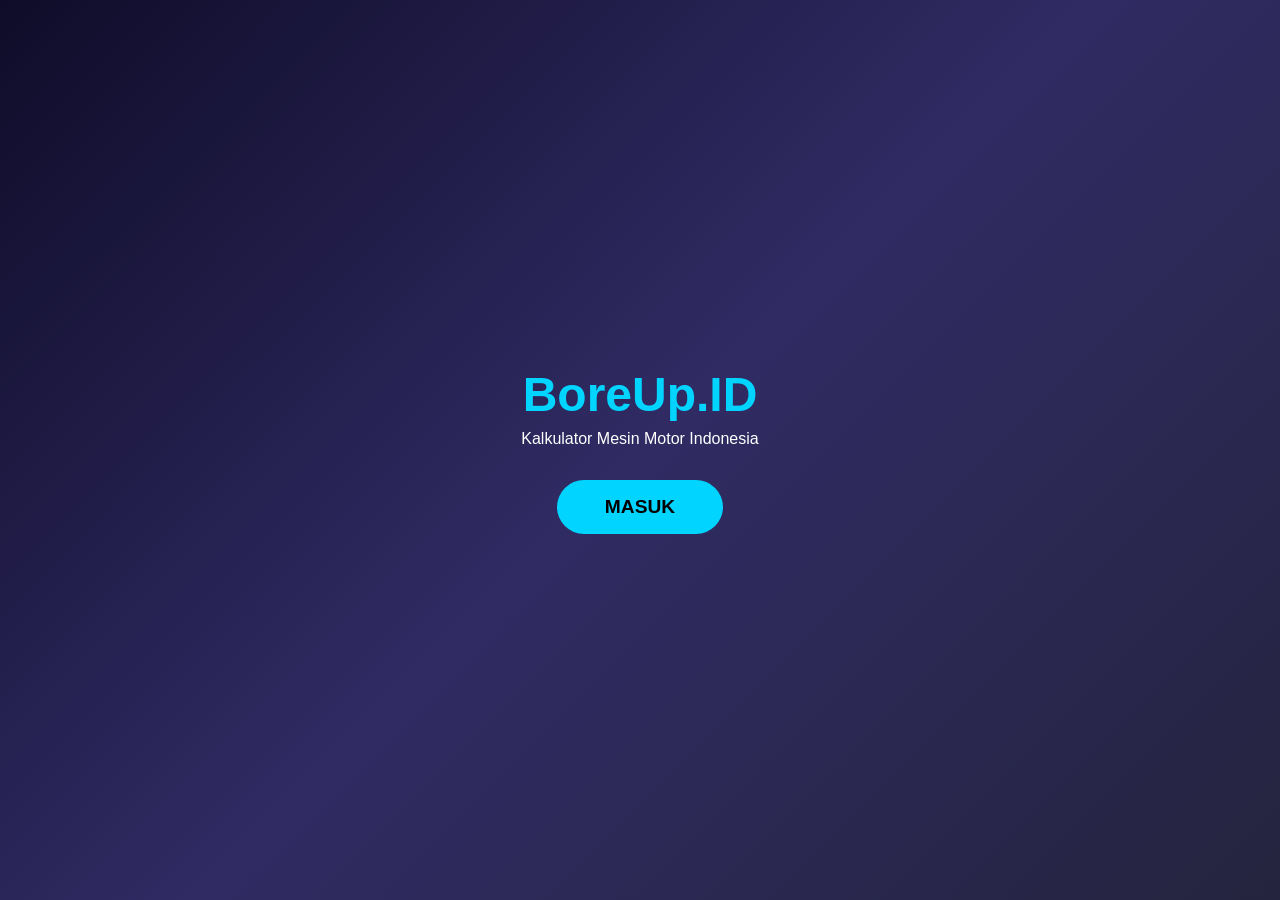
==== index.html @ eab399fa "Add files via upload" ====
<!DOCTYPE html>
<html lang="id">
<head>
  <meta charset="UTF-8" />
  <meta name="viewport" content="width=device-width, initial-scale=1.0"/>
  <title>BoreUp.ID</title>
  <link rel="stylesheet" href="style.css" />
</head>
<body class="login-page">
  <div class="login-container">
    <h1>BoreUp.ID</h1>
    <p>Kalkulator Mesin Motor Indonesia</p>
    <button onclick="masuk()" class="btn-masuk">MASUK</button>
  </div>

  <script>
    function masuk() {
      window.location.href = 'dashboard.html';
    }
  </script>
</body>
</html>
---- style.css ----
/* Reset */
* { margin:0; padding:0; box-sizing:border-box; }
body { font-family: 'Segoe UI', sans-serif; }

/* HALAMAN DEPAN */
.login-page {
  background: linear-gradient(135deg, #0f0c29, #302b63, #24243e);
  height: 100vh;
  display: flex;
  justify-content: center;
  align-items: center;
  color: white;
}
.login-container {
  text-align: center;
  padding: 2rem;
}
.login-container h1 {
  font-size: 3rem;
  margin-bottom: 0.5rem;
  color: #00d4ff;
}
.btn-masuk {
  margin-top: 2rem;
  padding: 1rem 3rem;
  font-size: 1.2rem;
  background: #00d4ff;
  color: #000;
  border: none;
  border-radius: 50px;
  cursor: pointer;
  font-weight: bold;
}
.btn-masuk:hover { background: #00b0d4; }

/* DASHBOARD */
.dashboard {
  background: #f4f4f4;
  min-height: 100vh;
}
header {
  background: #1e3c72;
  color: white;
  padding: 1rem;
  display: flex;
  justify-content: space-between;
  align-items: center;
}
header h1 { font-size: 1.5rem; }
.btn-keluar {
  background: #dc3545;
  color: white;
  border: none;
  padding: 0.5rem 1rem;
  border-radius: 8px;
  cursor: pointer;
}

.kalkulator-grid {
  display: grid;
  grid-template-columns: repeat(auto-fill, minmax(280px, 1fr));
  gap: 1.5rem;
  padding: 2rem;
}
.kalkulator-card {
  background: white;
  border-radius: 12px;
  padding: 1.5rem;
  box-shadow: 0 4px 12px rgba(0,0,0,0.1);
  text-align: center;
  cursor: pointer;
  transition: 0.3s;
}
.kalkulator-card:hover {
  transform: translateY(-5px);
  box-shadow: 0 8px 20px rgba(0,0,0,0.15);
}
.kalkulator-card h3 {
  margin-bottom: 0.5rem;
  color: #1e3c72;
}
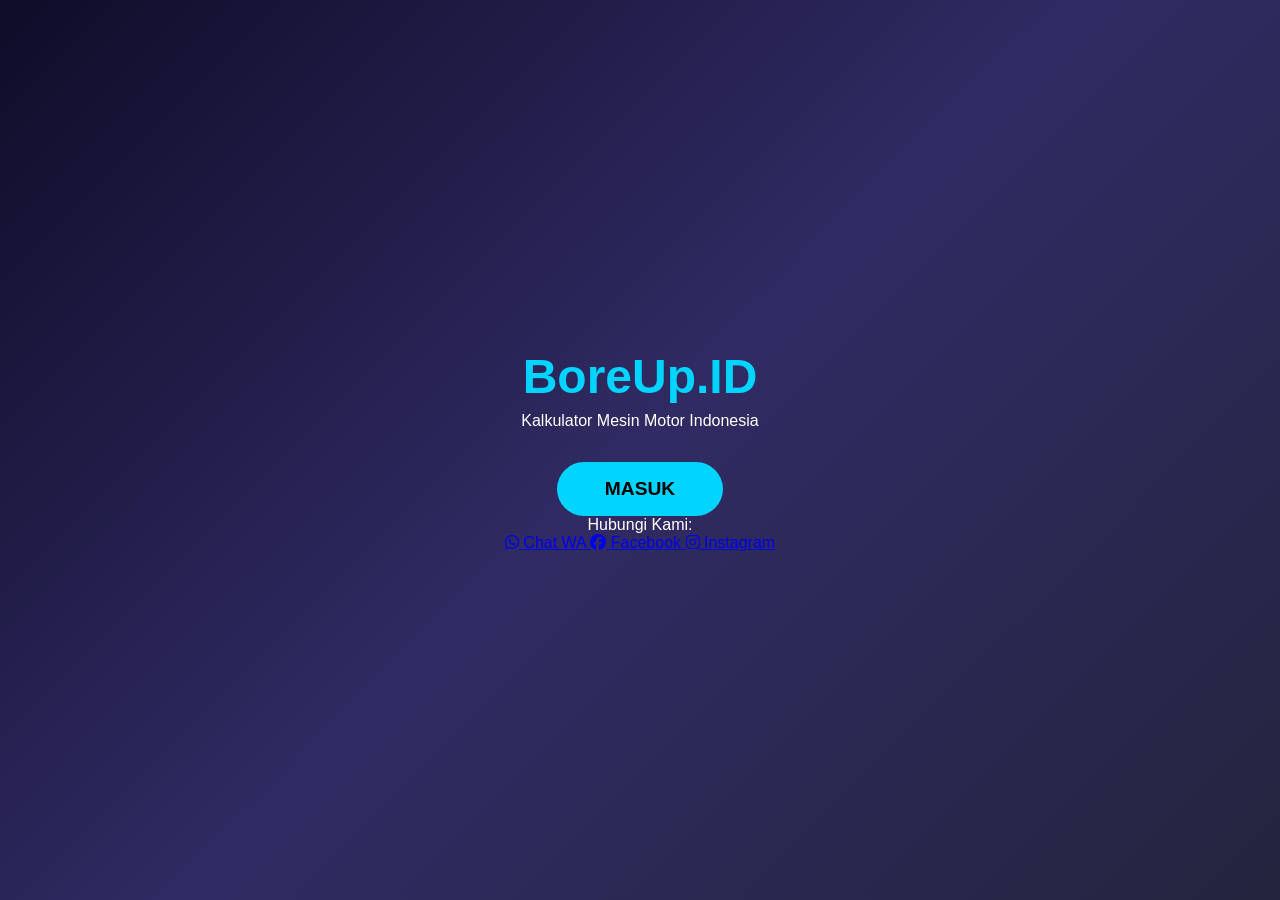
==== commit 7a15e3c0: "Update index.html" ====
--- a/index.html
+++ b/index.html
@@ -5,12 +5,34 @@
   <meta name="viewport" content="width=device-width, initial-scale=1.0"/>
   <title>BoreUp.ID</title>
   <link rel="stylesheet" href="style.css" />
+  <!-- Icon Font Awesome untuk icon -->
+  <link rel="stylesheet" href="https://cdnjs.cloudflare.com/ajax/libs/font-awesome/6.5.0/css/all.min.css"/>
 </head>
 <body class="login-page">
   <div class="login-container">
     <h1>BoreUp.ID</h1>
     <p>Kalkulator Mesin Motor Indonesia</p>
     <button onclick="masuk()" class="btn-masuk">MASUK</button>
+
+    <!-- Shortcut Sosial Media -->
+    <div class="social-shortcuts">
+      <p>Hubungi Kami:</p>
+      <div class="social-icons">
+        <a href="https://wa.me/6289525555541" target="_blank" class="social-link">
+          <i class="fab fa-whatsapp"></i>
+          <span>Chat WA</span>
+        </input>
+        </a>
+        <a href="https://facebook.com/rizqi.imam.908" target="_blank" class="social-link">
+          <i class="fab fa-facebook"></i>
+          <span>Facebook</span>
+        </a>
+        <a href="https://instagram.com/minthi_kemlinthi" target="_blank" class="social-link">
+          <i class="fab fa-instagram"></i>
+          <span>Instagram</span>
+        </a>
+      </div>
+    </div>
   </div>
 
   <script>
@@ -19,4 +41,4 @@
     }
   </script>
 </body>
-</html>+</html>
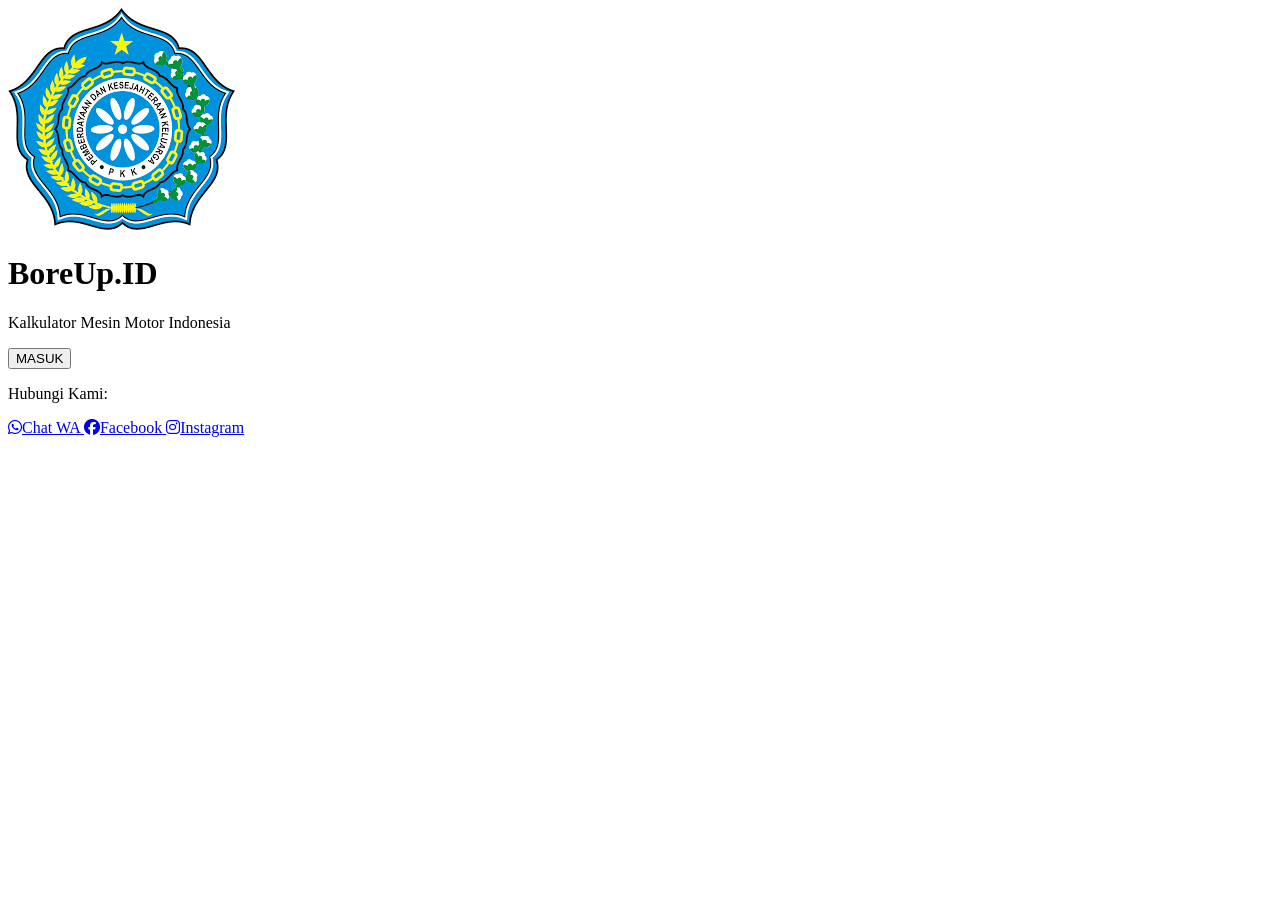
==== commit 1fd57c04: "Update index.html" ====
--- a/index.html
+++ b/index.html
@@ -1,44 +1,42 @@
-<!DOCTYPE html>
-<html lang="id">
-<head>
-  <meta charset="UTF-8" />
-  <meta name="viewport" content="width=device-width, initial-scale=1.0"/>
-  <title>BoreUp.ID</title>
-  <link rel="stylesheet" href="style.css" />
-  <!-- Icon Font Awesome untuk icon -->
-  <link rel="stylesheet" href="https://cdnjs.cloudflare.com/ajax/libs/font-awesome/6.5.0/css/all.min.css"/>
-</head>
-<body class="login-page">
-  <div class="login-container">
-    <h1>BoreUp.ID</h1>
-    <p>Kalkulator Mesin Motor Indonesia</p>
-    <button onclick="masuk()" class="btn-masuk">MASUK</button>
-
-    <!-- Shortcut Sosial Media -->
-    <div class="social-shortcuts">
-      <p>Hubungi Kami:</p>
-      <div class="social-icons">
-        <a href="https://wa.me/6289525555541" target="_blank" class="social-link">
-          <i class="fab fa-whatsapp"></i>
-          <span>Chat WA</span>
-        </input>
-        </a>
-        <a href="https://facebook.com/rizqi.imam.908" target="_blank" class="social-link">
-          <i class="fab fa-facebook"></i>
-          <span>Facebook</span>
-        </a>
-        <a href="https://instagram.com/minthi_kemlinthi" target="_blank" class="social-link">
-          <i class="fab fa-instagram"></i>
-          <span>Instagram</span>
-        </a>
-      </div>
-    </div>
-  </div>
-
-  <script>
-    function masuk() {
-      window.location.href = 'dashboard.html';
-    }
-  </script>
-</body>
-</html>
+<!DOCTYPE html>
+<html lang="id">
+<head>
+  <meta charset="UTF-8" />
+  <meta name="viewport" content="width=device-width, initial-scale=1.0"/>
+  <title>BoreUp.ID</title>
+  <link rel="stylesheet" href="style.css" />
+  <link rel="stylesheet" href="https://cdnjs.cloudflare.com/ajax/libs/font-awesome/6.5.0/css/all.min.css"/>
+</head>
+<body class="login-page">
+  <div class="login-container">
+    <!-- Logo di tengah -->
+    <img src="assets/logo.png" alt="Logo BoreUp.ID" class="logo" />
+
+    <h1>BoreUp.ID</h1>
+    <p>Kalkulator Mesin Motor Indonesia</p>
+    <button onclick="masuk()" class="btn-masuk">MASUK</button>
+
+    <!-- Shortcut Sosial Media -->
+    <div class="social-shortcuts">
+      <p>Hubungi Kami:</p>
+      <div class="social-icons">
+        <a href="https://wa.me/6289525555541" target="_blank" class="social-link">
+          <i class="fab fa-whatsapp"></i><span>Chat WA</span>
+        </a>
+        <a href="https://facebook.com/rizqi.imam.908" target="_blank" class="social-link">
+          <i class="fab fa-facebook"></i><span>Facebook</span>
+        </a>
+        <a href="https://instagram.com/minthi_kemlinthi" target="_blank" class="social-link">
+          <i class="fab fa-instagram"></i><span>Instagram</span>
+        </a>
+      </div>
+    </div>
+  </div>
+
+  <script>
+    function masuk() {
+      window.location.href = 'dashboard.html';
+    }
+  </script>
+</body>
+</html>
--- a/style.css
+++ b/style.css
@@ -1,81 +1,104 @@
-/* Reset */
-* { margin:0; padding:0; box-sizing:border-box; }
-body { font-family: 'Segoe UI', sans-serif; }
-
-/* HALAMAN DEPAN */
-.login-page {
-  background: linear-gradient(135deg, #0f0c29, #302b63, #24243e);
-  height: 100vh;
-  display: flex;
-  justify-content: center;
-  align-items: center;
-  color: white;
-}
-.login-container {
-  text-align: center;
-  padding: 2rem;
-}
-.login-container h1 {
-  font-size: 3rem;
-  margin-bottom: 0.5rem;
-  color: #00d4ff;
-}
-.btn-masuk {
-  margin-top: 2rem;
-  padding: 1rem 3rem;
-  font-size: 1.2rem;
-  background: #00d4ff;
-  color: #000;
-  border: none;
-  border-radius: 50px;
-  cursor: pointer;
-  font-weight: bold;
-}
-.btn-masuk:hover { background: #00b0d4; }
-
-/* DASHBOARD */
-.dashboard {
-  background: #f4f4f4;
-  min-height: 100vh;
-}
-header {
-  background: #1e3c72;
-  color: white;
-  padding: 1rem;
-  display: flex;
-  justify-content: space-between;
-  align-items: center;
-}
-header h1 { font-size: 1.5rem; }
-.btn-keluar {
-  background: #dc3545;
-  color: white;
-  border: none;
-  padding: 0.5rem 1rem;
-  border-radius: 8px;
-  cursor: pointer;
-}
-
-.kalkulator-grid {
-  display: grid;
-  grid-template-columns: repeat(auto-fill, minmax(280px, 1fr));
-  gap: 1.5rem;
-  padding: 2rem;
-}
-.kalkulator-card {
-  background: white;
-  border-radius: 12px;
-  padding: 1.5rem;
-  box-shadow: 0 4px 12px rgba(0,0,0,0.1);
-  text-align: center;
-  cursor: pointer;
-  transition: 0.3s;
-}
-.kalkulator-card:hover {
-  transform: translateY(-5px);
-  box-shadow: 0 8px 20px rgba(0,0,0,0.15);
-}
-.kalkulator-card h3 {
-  margin-bottom: 0.5rem;
-  color: #1e3c72;
+/* DASHBOARD - MOBILE FIRST */
+.dashboard {
+  background: #f4f4f4;
+  min-height: 100vh;
+  padding-bottom: 2rem;
+  font-family: "Segoe UI", Arial, sans-serif;
+}
+
+/* HEADER */
+header {
+  background: #1e3c72;
+  color: white;
+  padding: 1rem;
+  display: flex;
+  justify-content: space-between;
+  align-items: center;
+  flex-wrap: wrap;
+  gap: 0.5rem;
+}
+header h1 {
+  font-size: 1.3rem;
+  font-weight: 600;
+  margin: 0;
+}
+.btn-keluar {
+  background: #dc3545;
+  color: white;
+  border: none;
+  padding: 0.6rem 1.2rem;
+  border-radius: 8px;
+  cursor: pointer;
+  font-size: 0.9rem;
+  transition: background 0.3s ease;
+}
+.btn-keluar:hover {
+  background: #b02a37;
+}
+.btn-keluar:focus {
+  outline: 2px solid #ffc107;
+  outline-offset: 2px;
+}
+
+/* GRID KALKULATOR - MOBILE FIRST */
+.kalkulator-grid {
+  display: grid;
+  grid-template-columns: 1fr;
+  gap: 1rem;
+  padding: 1.5rem 1rem;
+  max-width: 1200px;   /* batas lebar di desktop */
+  margin: 0 auto;      /* biar grid selalu center */
+}
+
+/* KARTU KALKULATOR */
+.kalkulator-card {
+  background: white;
+  border-radius: 12px;
+  padding: 1.2rem;
+  box-shadow: 0 3px 10px rgba(0,0,0,0.1);
+  text-align: center;
+  cursor: pointer;
+  transition: all 0.3s ease;
+  min-height: 120px;
+  display: flex;
+  flex-direction: column;
+  justify-content: center;
+}
+.kalkulator-card:hover {
+  transform: translateY(-4px);
+  box-shadow: 0 6px 16px rgba(0,0,0,0.15);
+}
+.kalkulator-card h3 {
+  margin: 0.5rem 0;
+  color: #1e3c72;
+  font-size: 1.1rem;
+  font-weight: 600;
+}
+.kalkulator-card p {
+  font-size: 0.85rem;
+  color: #666;
+  margin: 0;
+}
+
+/* TABLET */
+@media (min-width: 480px) {
+  .kalkulator-grid {
+    grid-template-columns: repeat(2, 1fr);
+    padding: 1.5rem;
+  }
+  .kalkulator-card h3 { font-size: 1.2rem; }
+}
+
+/* DESKTOP */
+@media (min-width: 768px) {
+  .kalkulator-grid {
+    grid-template-columns: repeat(3, 1fr);
+    gap: 1.5rem;
+    padding: 2rem;
+  }
+  header h1 { font-size: 1.6rem; }
+  .kalkulator-card {
+    padding: 1.5rem;
+  }
+  .kalkulator-card h3 { font-size: 1.3rem; }
 }
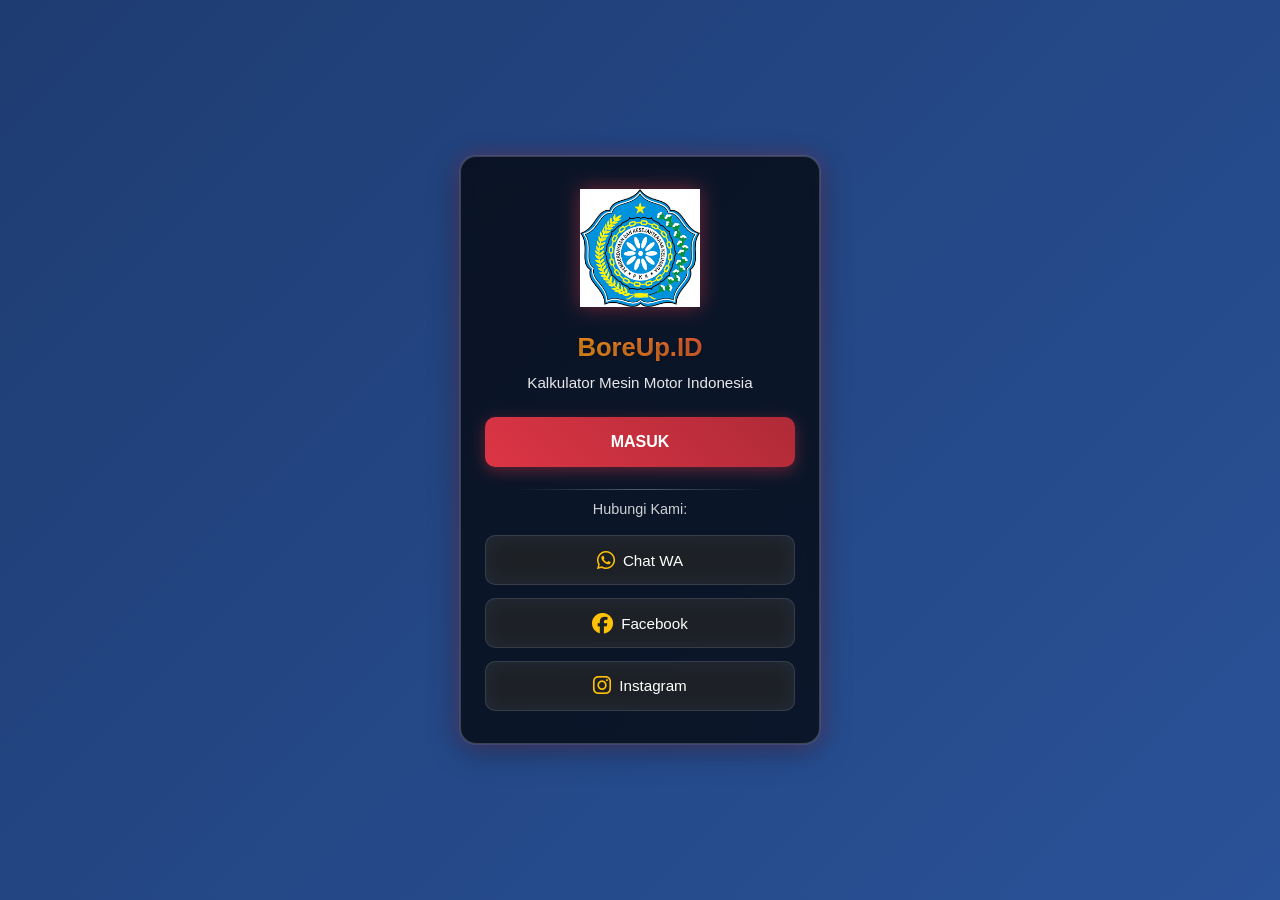
==== commit 057870a7: "Update index.html" ====
--- a/index.html
+++ b/index.html
@@ -9,14 +9,14 @@
 </head>
 <body class="login-page">
   <div class="login-container">
-    <!-- Logo di tengah -->
+    <!-- Logo -->
     <img src="assets/logo.png" alt="Logo BoreUp.ID" class="logo" />
 
     <h1>BoreUp.ID</h1>
     <p>Kalkulator Mesin Motor Indonesia</p>
     <button onclick="masuk()" class="btn-masuk">MASUK</button>
 
-    <!-- Shortcut Sosial Media -->
+    <!-- Sosial Media -->
     <div class="social-shortcuts">
       <p>Hubungi Kami:</p>
       <div class="social-icons">
@@ -39,4 +39,4 @@
     }
   </script>
 </body>
-</html>+</html>
--- a/style.css
+++ b/style.css
@@ -1,14 +1,353 @@
-/* DASHBOARD - MOBILE FIRST */
+/* RESET */
+* {
+  margin: 0;
+  padding: 0;
+  box-sizing: border-box;
+}
+
+/* VARIABLES */
+:root {
+  --racing-red: #dc3545;
+  --racing-blue: #1e3c72;
+  --racing-yellow: #ffc107;
+  --racing-orange: #ff6b35;
+  --racing-green: #28a745;
+}
+
+/* INDEX PAGE - Racing Style */
+body.login-page {
+  font-family: "Segoe UI", Arial, sans-serif;
+  background: linear-gradient(135deg, #1e3c72, #2a5298, #dc3545);
+  background-size: 200% 200%;
+  animation: racingGradient 8s ease infinite;
+  color: #fff;
+  min-height: 100vh;
+  min-height: 100dvh;
+  display: flex;
+  justify-content: center;
+  align-items: center;
+  padding: 1rem;
+  overflow-x: hidden;
+  position: relative;
+}
+
+/* DNA Helix Animation Background */
+.dna-helix {
+  position: absolute;
+  top: 0;
+  left: 0;
+  width: 100%;
+  height: 100%;
+  opacity: 0.1;
+  pointer-events: none;
+  z-index: 0;
+}
+
+.dna-strand {
+  position: absolute;
+  width: 2px;
+  height: 100%;
+  background: linear-gradient(to bottom, transparent, var(--racing-yellow), transparent);
+  left: 20%;
+  animation: dnaFloat 4s ease-in-out infinite;
+}
+
+.dna-strand:nth-child(2) {
+  left: 40%;
+  animation-delay: -1s;
+  background: linear-gradient(to bottom, transparent, var(--racing-red), transparent);
+}
+
+.dna-strand:nth-child(3) {
+  left: 60%;
+  animation-delay: -2s;
+  background: linear-gradient(to bottom, transparent, var(--racing-blue), transparent);
+}
+
+.dna-strand:nth-child(4) {
+  left: 80%;
+  animation-delay: -3s;
+  background: linear-gradient(to bottom, transparent, var(--racing-green), transparent);
+}
+
+.dna-node {
+  position: absolute;
+  width: 6px;
+  height: 6px;
+  background: var(--racing-yellow);
+  border-radius: 50%;
+  animation: dnaNode 3s ease-in-out infinite;
+}
+
+@keyframes dnaFloat {
+  0%, 100% { transform: translateY(0) rotate(0deg); }
+  25% { transform: translateY(-20px) rotate(2deg); }
+  50% { transform: translateY(-40px) rotate(0deg); }
+  75% { transform: translateY(-20px) rotate(-2deg); }
+}
+
+@keyframes dnaNode {
+  0%, 100% { transform: scale(1); opacity: 0.7; }
+  50% { transform: scale(1.5); opacity: 1; }
+}
+
+@keyframes racingGradient {
+  0% { background-position: 0% 50%; }
+  50% { background-position: 100% 50%; }
+  100% { background-position: 0% 50%; }
+}
+
+/* Racing Track Lines */
+.racing-track {
+  position: absolute;
+  top: 0;
+  left: 0;
+  width: 100%;
+  height: 100%;
+  background: repeating-linear-gradient(
+    to bottom,
+    transparent,
+    transparent 20px,
+    rgba(255, 255, 255, 0.1) 20px,
+    rgba(255, 255, 255, 0.1) 40px
+  );
+  animation: trackMove 2s linear infinite;
+  opacity: 0.3;
+}
+
+@keyframes trackMove {
+  0% { transform: translateY(0); }
+  100% { transform: translateY(40px); }
+}
+
+.login-container {
+  background: rgba(0,0,0,0.7);
+  border-radius: 16px;
+  padding: 2rem 1.5rem;
+  width: 100%;
+  max-width: 360px;
+  text-align: center;
+  box-shadow: 
+    0 8px 32px rgba(0,0,0,0.3),
+    0 0 0 1px rgba(255,255,255,0.1),
+    0 0 20px rgba(220, 53, 69, 0.3);
+  color: #fff;
+  margin: 0 auto;
+  position: relative;
+  z-index: 1;
+  backdrop-filter: blur(10px);
+  border: 1px solid rgba(255,255,255,0.2);
+}
+
+/* Animated Logo */
+.logo {
+  display: block;
+  margin: 0 auto 1.5rem auto;
+  max-width: 120px;
+  height: auto;
+  filter: drop-shadow(0 0 10px rgba(220, 53, 69, 0.5));
+  animation: logoPulse 2s ease-in-out infinite;
+}
+
+@keyframes logoPulse {
+  0%, 100% { transform: scale(1); }
+  50% { transform: scale(1.05); }
+}
+
+.login-container h1 {
+  font-size: 1.6rem;
+  margin-bottom: 0.5rem;
+  line-height: 1.3;
+  background: linear-gradient(45deg, var(--racing-yellow), var(--racing-red));
+  -webkit-background-clip: text;
+  -webkit-text-fill-color: transparent;
+  background-clip: text;
+  text-shadow: 0 2px 4px rgba(0,0,0,0.3);
+}
+
+.login-container p {
+  font-size: 0.95rem;
+  margin-bottom: 1.5rem;
+  line-height: 1.4;
+  opacity: 0.9;
+}
+
+.btn-masuk {
+  background: linear-gradient(45deg, var(--racing-red), #b02a37);
+  color: #fff;
+  border: none;
+  padding: 0.9rem 1.2rem;
+  border-radius: 10px;
+  font-size: 1rem;
+  font-weight: 600;
+  cursor: pointer;
+  transition: all 0.3s ease;
+  width: 100%;
+  min-height: 50px;
+  position: relative;
+  overflow: hidden;
+  box-shadow: 0 4px 15px rgba(220, 53, 69, 0.4);
+}
+
+.btn-masuk::before {
+  content: '';
+  position: absolute;
+  top: 0;
+  left: -100%;
+  width: 100%;
+  height: 100%;
+  background: linear-gradient(90deg, transparent, rgba(255,255,255,0.3), transparent);
+  transition: left 0.5s;
+}
+
+.btn-masuk:hover::before {
+  left: 100%;
+}
+
+.btn-masuk:hover {
+  transform: translateY(-2px);
+  box-shadow: 0 6px 20px rgba(220, 53, 69, 0.6);
+}
+
+.btn-masuk:active {
+  transform: translateY(0);
+}
+
+/* Sosial Media */
+.social-shortcuts {
+  margin-top: 2rem;
+  position: relative;
+}
+
+.social-shortcuts::before {
+  content: '';
+  position: absolute;
+  top: -10px;
+  left: 50%;
+  transform: translateX(-50%);
+  width: 80%;
+  height: 1px;
+  background: linear-gradient(90deg, transparent, rgba(255,255,255,0.3), transparent);
+}
+
+.social-shortcuts p {
+  font-size: 0.9rem;
+  margin-bottom: 1rem;
+  opacity: 0.8;
+}
+
+.social-icons {
+  display: flex;
+  flex-direction: column;
+  gap: 0.8rem;
+}
+
+.social-link {
+  display: flex;
+  align-items: center;
+  justify-content: center;
+  gap: 0.5rem;
+  background: rgba(255,255,255,0.1);
+  padding: 0.8rem;
+  border-radius: 10px;
+  text-decoration: none;
+  color: #fff;
+  font-size: 0.95rem;
+  transition: all 0.3s ease;
+  min-height: 50px;
+  backdrop-filter: blur(10px);
+  border: 1px solid rgba(255,255,255,0.1);
+  position: relative;
+  overflow: hidden;
+}
+
+.social-link::before {
+  content: '';
+  position: absolute;
+  top: 0;
+  left: -100%;
+  width: 100%;
+  height: 100%;
+  background: linear-gradient(90deg, transparent, rgba(255,255,255,0.1), transparent);
+  transition: left 0.5s;
+}
+
+.social-link:hover::before {
+  left: 100%;
+}
+
+.social-link:hover {
+  background: rgba(255,255,255,0.2);
+  transform: translateX(5px);
+}
+
+.social-link i {
+  font-size: 1.3rem;
+  color: var(--racing-yellow);
+}
+
+/* DASHBOARD - Racing Style */
 .dashboard {
-  background: #f4f4f4;
+  font-family: "Segoe UI", Arial, sans-serif;
+  background: linear-gradient(135deg, #111, #222, #1e3c72);
+  background-attachment: fixed;
   min-height: 100vh;
+  min-height: 100dvh;
   padding-bottom: 2rem;
-  font-family: "Segoe UI", Arial, sans-serif;
-}
-
-/* HEADER */
+  color: #fff;
+  overflow-x: hidden;
+  position: relative;
+}
+
+/* Dashboard DNA Background */
+.dashboard-dna {
+  position: absolute;
+  top: 0;
+  left: 0;
+  width: 100%;
+  height: 100%;
+  opacity: 0.05;
+  pointer-events: none;
+}
+
+.dna-spiral {
+  position: absolute;
+  width: 200px;
+  height: 200px;
+  border: 2px solid var(--racing-red);
+  border-radius: 50%;
+  animation: spiralRotate 20s linear infinite;
+  top: 10%;
+  left: 10%;
+}
+
+.dna-spiral:nth-child(2) {
+  width: 300px;
+  height: 300px;
+  border-color: var(--racing-blue);
+  top: 50%;
+  left: 70%;
+  animation-duration: 25s;
+  animation-direction: reverse;
+}
+
+.dna-spiral:nth-child(3) {
+  width: 150px;
+  height: 150px;
+  border-color: var(--racing-yellow);
+  top: 70%;
+  left: 20%;
+  animation-duration: 15s;
+}
+
+@keyframes spiralRotate {
+  0% { transform: rotate(0deg) scale(1); }
+  50% { transform: rotate(180deg) scale(1.1); }
+  100% { transform: rotate(360deg) scale(1); }
+}
+
 header {
-  background: #1e3c72;
+  background: linear-gradient(135deg, var(--racing-red), #b02a37);
   color: white;
   padding: 1rem;
   display: flex;
@@ -16,89 +355,199 @@
   align-items: center;
   flex-wrap: wrap;
   gap: 0.5rem;
-}
+  box-shadow: 0 4px 20px rgba(0,0,0,0.5);
+  position: relative;
+  z-index: 10;
+}
+
+.header-glow {
+  position: absolute;
+  top: 0;
+  left: 0;
+  width: 100%;
+  height: 100%;
+  background: linear-gradient(90deg, transparent, rgba(255,255,255,0.1), transparent);
+  animation: headerGlow 3s ease-in-out infinite;
+}
+
+@keyframes headerGlow {
+  0%, 100% { opacity: 0; }
+  50% { opacity: 1; }
+}
+
 header h1 {
   font-size: 1.3rem;
   font-weight: 600;
-  margin: 0;
-}
+  line-height: 1.3;
+  position: relative;
+  z-index: 2;
+}
+
 .btn-keluar {
-  background: #dc3545;
+  background: linear-gradient(45deg, var(--racing-blue), #2a5298);
   color: white;
   border: none;
-  padding: 0.6rem 1.2rem;
+  padding: 0.7rem 1.2rem;
   border-radius: 8px;
   cursor: pointer;
   font-size: 0.9rem;
-  transition: background 0.3s ease;
-}
+  font-weight: 600;
+  transition: all 0.3s ease;
+  min-height: 40px;
+  position: relative;
+  overflow: hidden;
+  box-shadow: 0 4px 15px rgba(30, 60, 114, 0.4);
+}
+
 .btn-keluar:hover {
-  background: #b02a37;
-}
-.btn-keluar:focus {
-  outline: 2px solid #ffc107;
-  outline-offset: 2px;
-}
-
-/* GRID KALKULATOR - MOBILE FIRST */
+  transform: translateY(-2px);
+  box-shadow: 0 6px 20px rgba(30, 60, 114, 0.6);
+}
+
+/* Logo Dashboard */
+.logo-container {
+  text-align: center;
+  margin: 1.5rem 0;
+  padding: 0 1rem;
+  position: relative;
+  z-index: 2;
+}
+
+.logo-dashboard {
+  max-width: 120px;
+  height: auto;
+  filter: drop-shadow(0 4px 8px rgba(0,0,0,0.5));
+  animation: dashboardLogo 3s ease-in-out infinite;
+}
+
+@keyframes dashboardLogo {
+  0%, 100% { 
+    transform: rotate(0deg) scale(1);
+    filter: drop-shadow(0 4px 8px rgba(0,0,0,0.5)) hue-rotate(0deg);
+  }
+  50% { 
+    transform: rotate(5deg) scale(1.05);
+    filter: drop-shadow(0 6px 12px rgba(220, 53, 69, 0.3)) hue-rotate(180deg);
+  }
+}
+
+/* Grid Kalkulator */
 .kalkulator-grid {
   display: grid;
-  grid-template-columns: 1fr;
-  gap: 1rem;
-  padding: 1.5rem 1rem;
-  max-width: 1200px;   /* batas lebar di desktop */
-  margin: 0 auto;      /* biar grid selalu center */
-}
-
-/* KARTU KALKULATOR */
+  grid-template-columns: repeat(auto-fit, minmax(280px, 1fr));
+  gap: 1.2rem;
+  padding: 1.5rem;
+  max-width: 1200px;
+  margin: 0 auto;
+  position: relative;
+  z-index: 2;
+}
+
 .kalkulator-card {
-  background: white;
-  border-radius: 12px;
-  padding: 1.2rem;
-  box-shadow: 0 3px 10px rgba(0,0,0,0.1);
+  background: linear-gradient(135deg, rgba(255,255,255,0.1), rgba(255,255,255,0.05));
+  border-radius: 16px;
+  padding: 1.5rem;
+  box-shadow: 
+    0 8px 32px rgba(0,0,0,0.3),
+    inset 0 1px 0 rgba(255,255,255,0.1);
   text-align: center;
   cursor: pointer;
-  transition: all 0.3s ease;
-  min-height: 120px;
+  transition: all 0.4s ease;
+  min-height: 140px;
   display: flex;
   flex-direction: column;
   justify-content: center;
-}
+  border: 1px solid rgba(255,255,255,0.1);
+  position: relative;
+  overflow: hidden;
+}
+
+.kalkulator-card::before {
+  content: '';
+  position: absolute;
+  top: 0;
+  left: -100%;
+  width: 100%;
+  height: 100%;
+  background: linear-gradient(90deg, transparent, rgba(255,255,255,0.1), transparent);
+  transition: left 0.5s;
+}
+
+.kalkulator-card:hover::before {
+  left: 100%;
+}
+
 .kalkulator-card:hover {
-  transform: translateY(-4px);
-  box-shadow: 0 6px 16px rgba(0,0,0,0.15);
-}
-.kalkulator-card h3 {
-  margin: 0.5rem 0;
-  color: #1e3c72;
-  font-size: 1.1rem;
-  font-weight: 600;
-}
-.kalkulator-card p {
-  font-size: 0.85rem;
-  color: #666;
-  margin: 0;
-}
-
-/* TABLET */
-@media (min-width: 480px) {
+  transform: translateY(-8px) scale(1.02);
+  box-shadow: 
+    0 12px 40px rgba(0,0,0,0.4),
+    0 0 20px rgba(220, 53, 69, 0.2),
+    inset 0 1px 0 rgba(255,255,255,0.2);
+  border-color: rgba(220, 53, 69, 0.3);
+}
+
+/* Racing Speed Lines Effect */
+.speed-lines {
+  position: absolute;
+  top: 0;
+  left: 0;
+  width: 100%;
+  height: 100%;
+  pointer-events: none;
+  opacity: 0.1;
+}
+
+.speed-line {
+  position: absolute;
+  width: 2px;
+  height: 100px;
+  background: linear-gradient(to bottom, transparent, var(--racing-yellow), transparent);
+  animation: speedLine 1.5s linear infinite;
+}
+
+@keyframes speedLine {
+  0% { transform: translateY(-100px) translateX(-10px); }
+  100% { transform: translateY(100vh) translateX(10px); }
+}
+
+/* Media Queries untuk Mobile */
+@media (max-width: 480px) {
+  .login-container {
+    padding: 1.5rem 1rem;
+    max-width: 320px;
+  }
+  
+  .logo {
+    max-width: 100px;
+  }
+  
+  .dna-strand {
+    width: 1px;
+  }
+  
   .kalkulator-grid {
-    grid-template-columns: repeat(2, 1fr);
-    padding: 1.5rem;
-  }
-  .kalkulator-card h3 { font-size: 1.2rem; }
-}
-
-/* DESKTOP */
-@media (min-width: 768px) {
-  .kalkulator-grid {
-    grid-template-columns: repeat(3, 1fr);
-    gap: 1.5rem;
-    padding: 2rem;
-  }
-  header h1 { font-size: 1.6rem; }
+    grid-template-columns: 1fr;
+    gap: 1rem;
+    padding: 1rem;
+  }
+  
   .kalkulator-card {
-    padding: 1.5rem;
-  }
-  .kalkulator-card h3 { font-size: 1.3rem; }
+    min-height: 120px;
+    padding: 1.2rem;
+  }
+}
+
+/* Touch improvements untuk mobile */
+@media (hover: none) {
+  .btn-masuk:hover,
+  .btn-keluar:hover,
+  .social-link:hover,
+  .kalkulator-card:hover {
+    transform: none;
+  }
+  
+  .kalkulator-card:active {
+    transform: scale(0.98);
+    background: rgba(255,255,255,0.15);
+  }
 }
